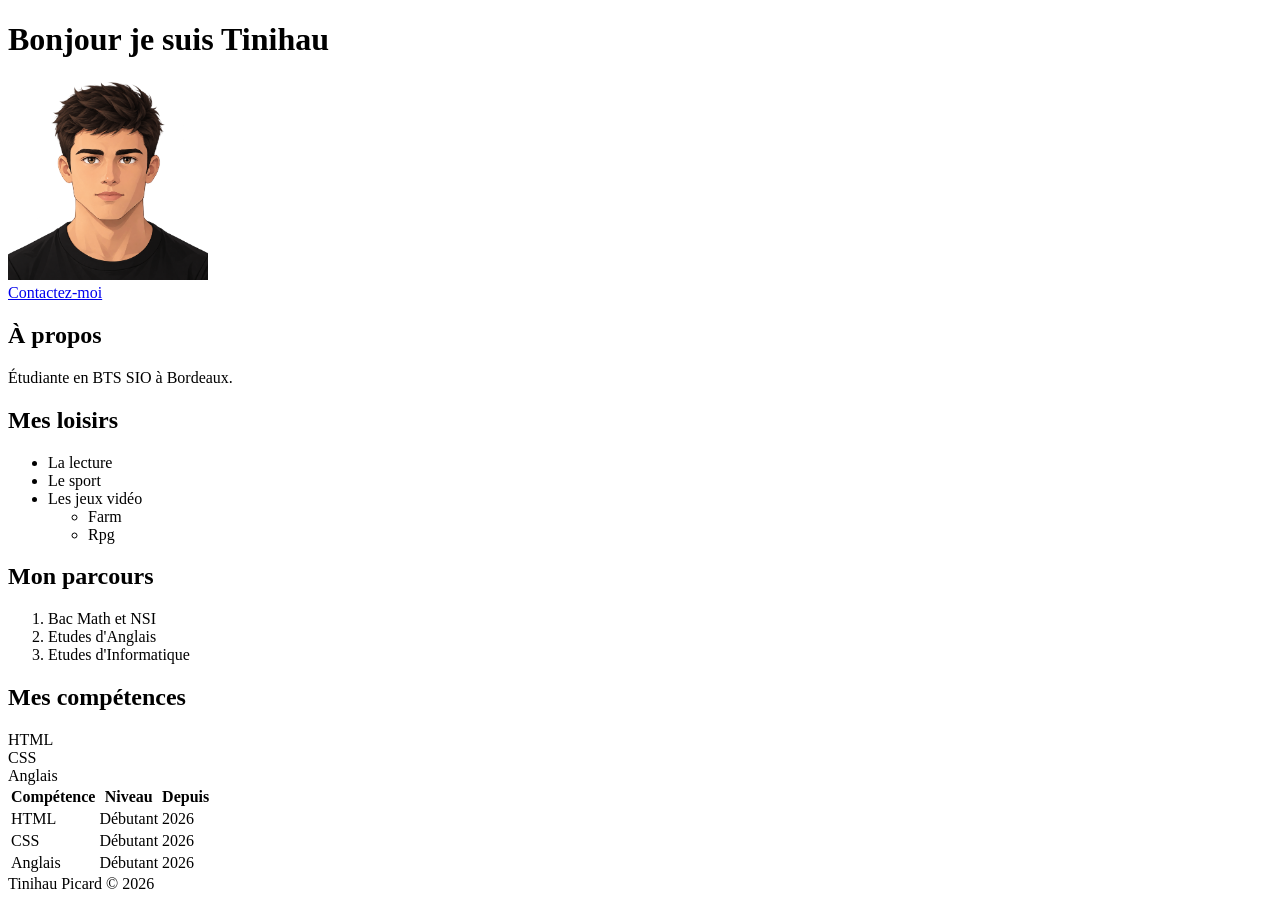
==== mon-sites/index.html @ c5c49be4 "Mon premier commit" ====
<!DOCTYPE html>
<html lang="fr">
<head>
    <meta charset="UTF-8">
    <meta name="viewport" content="width=device-width, initial-scale=1.0">
    <link rel="stylesheet" href="style.css">
    <script src="script.js" defer></script>
    <!--4eme essaie-->
    <title>Profil de Tinihau</title>
</head>
<body>
    <header>
        <h1>Bonjour je suis Tinihau</h1>
        <img src="../images/Avatar.png" alt="Photo de Tinihau" width="200"><br>
        <nav>
        <a href="contact.html">Contactez-moi</a>
        </nav>
    </header>
    <main>
        <section>
            <h2>À propos</h2>
                <p class="intro">Étudiante en BTS SIO à Bordeaux.</p>
        </section>
        <section>
            <h2>Mes loisirs</h2>
            <ul>
                <li>La lecture</li>
                <li>Le sport</li>
                <li>Les jeux vidéo</li>
                    <ul>
                        <li>Farm</li>
                        <li>Rpg</li>
                    </ul>
            </ul>
        </section>
        <section>
            <h2>Mon parcours</h2>
            <ol>
                <li>Bac Math et NSI</li>
                <li>Etudes d'Anglais</li>
                <li>Etudes d'Informatique</li>
            </ol>
        </section>
        <section>
            <h2>Mes compétences</h2>
            <div class="cartes">
                <div class="carte">HTML</div>
                <div class="carte">CSS</div>
                <div class="carte">Anglais</div>
            </div>
            <table>
                <thead>
                    <tr>
                        <th>Compétence</th>                            <th>Niveau</th>
                        <th>Depuis</th>
                    </tr>
                </thead>
                <tbody>
                    <tr>
                        <td>HTML</td>
                        <td>Débutant</td>                            <td>2026</td>
                    </tr>
                    <tr>
                        <td>CSS</td>
                        <td>Débutant</td>
                        <td>2026</td>
                    </tr>                        <tr>
                        <td>Anglais</td>
                        <td>Débutant</td>
                        <td>2026</td>
                    </tr>
                </tbody>
            </table>
        </section>
    </main>
    <footer> Tinihau Picard © 2026</footer>
</body>
</html>
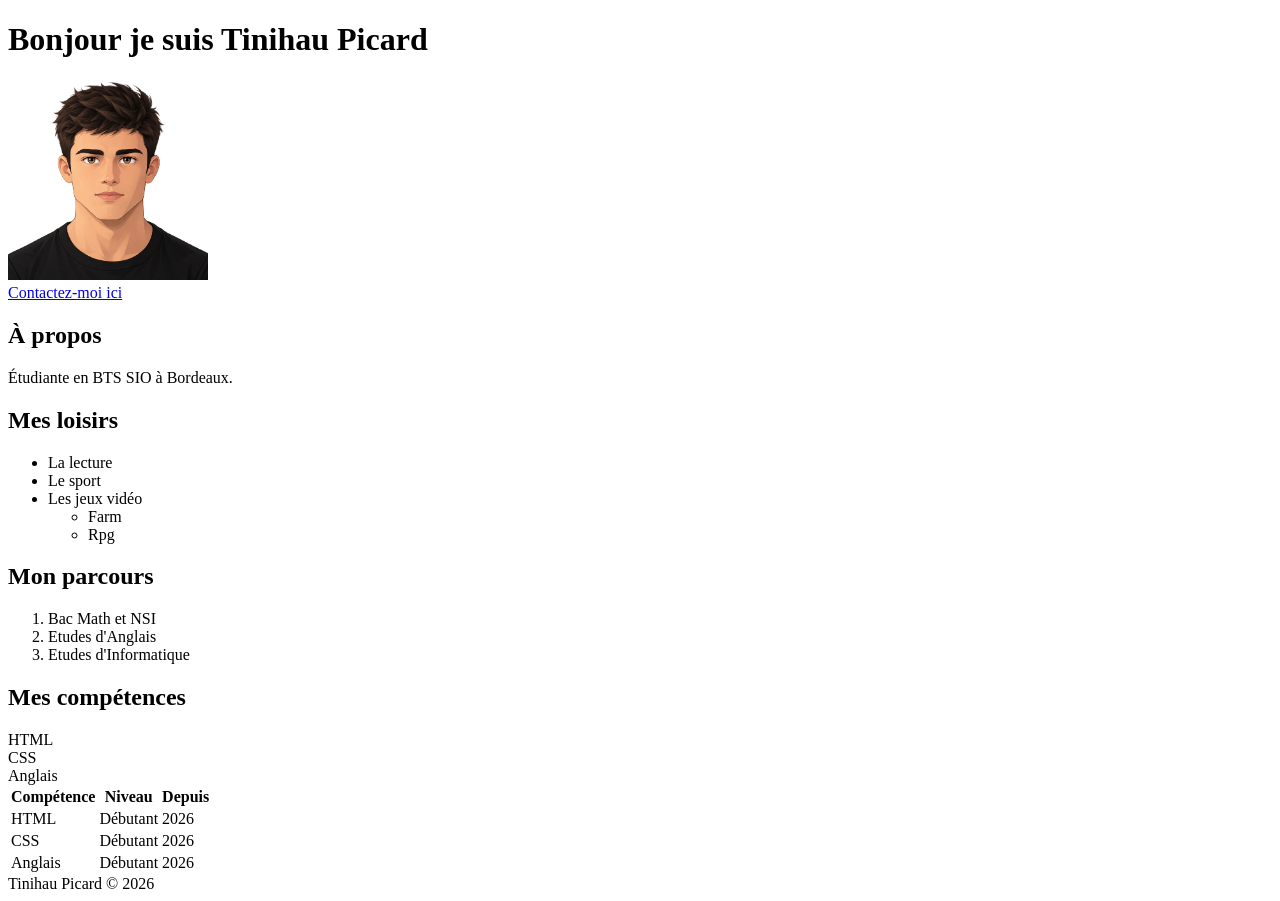
==== commit 28953cd0: "Mon deuxième commit" ====
--- a/mon-sites/index.html
+++ b/mon-sites/index.html
@@ -6,14 +6,14 @@
     <link rel="stylesheet" href="style.css">
     <script src="script.js" defer></script>
     <!--4eme essaie-->
-    <title>Profil de Tinihau</title>
+    <title>Profil de Tinihau Picard</title>
 </head>
 <body>
     <header>
-        <h1>Bonjour je suis Tinihau</h1>
+        <h1>Bonjour je suis Tinihau Picard</h1>
         <img src="../images/Avatar.png" alt="Photo de Tinihau" width="200"><br>
         <nav>
-        <a href="contact.html">Contactez-moi</a>
+        <a href="contact.html">Contactez-moi ici</a>
         </nav>
     </header>
     <main>
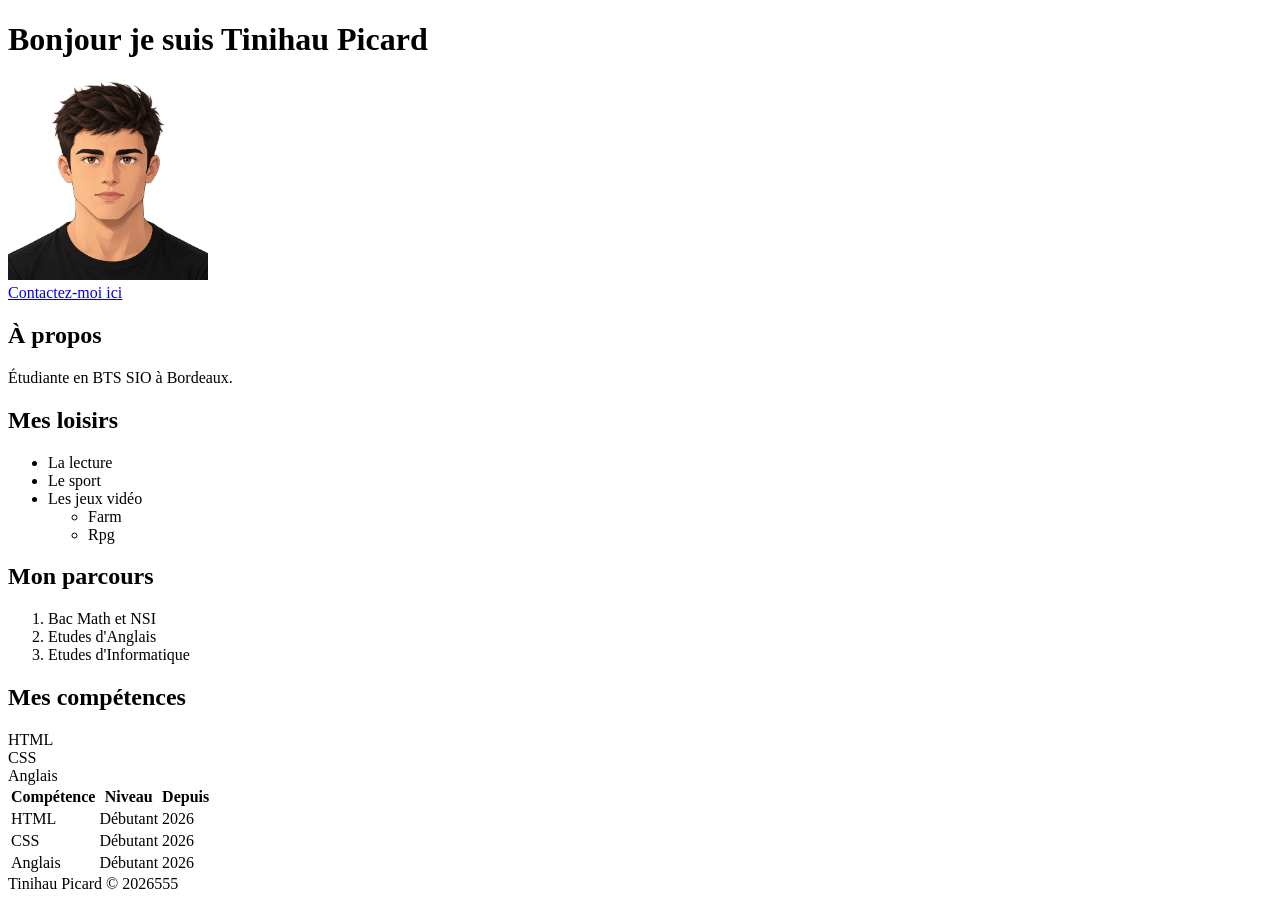
==== commit 2c47656e: "john" ====
--- a/mon-sites/index.html
+++ b/mon-sites/index.html
@@ -73,6 +73,6 @@
             </table>
         </section>
     </main>
-    <footer> Tinihau Picard © 2026</footer>
+    <footer> Tinihau Picard © 2026555</footer>
 </body>
 </html>
